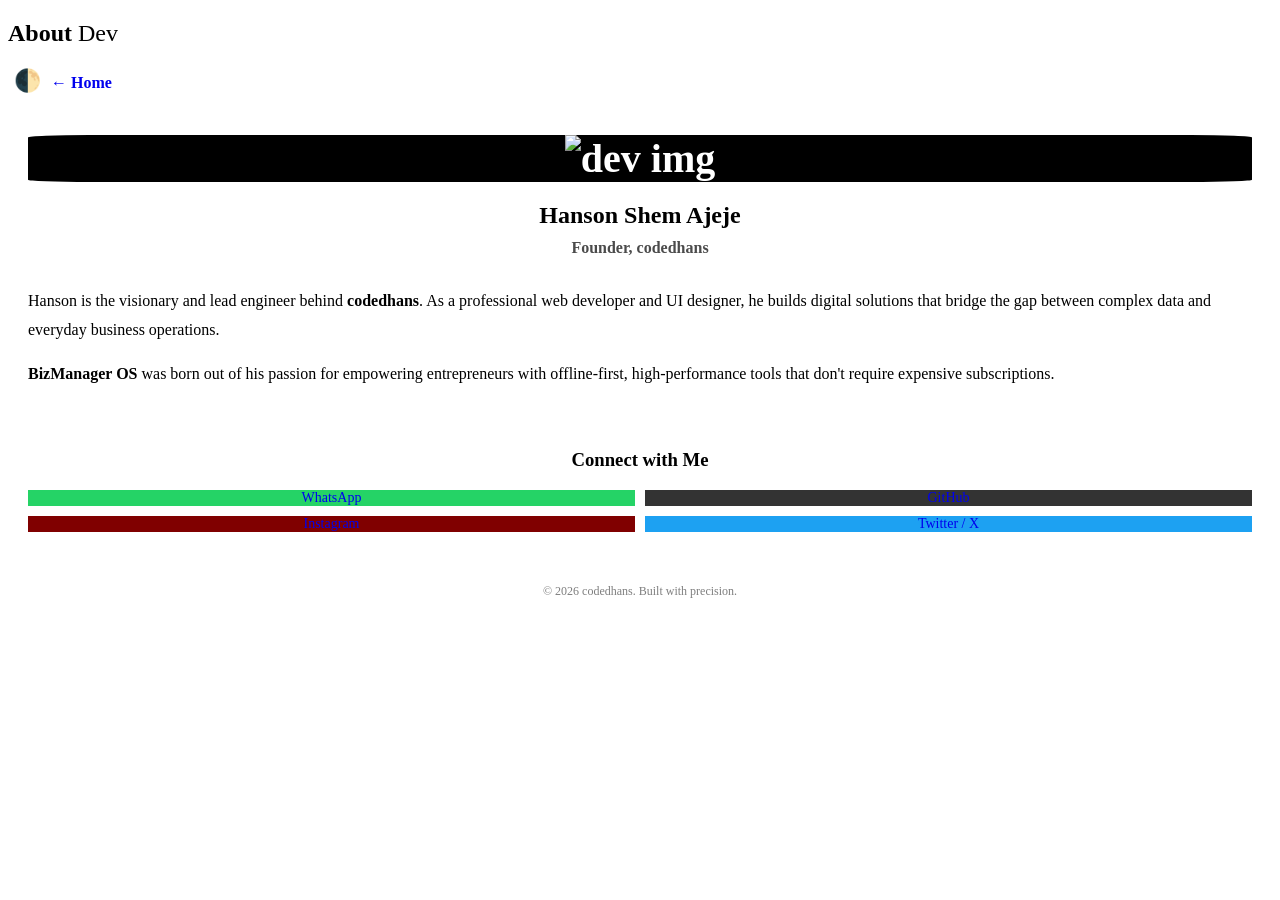
==== about.html @ d84b318b "Add about.html with developer information" ====
<!DOCTYPE html>
<html lang="en">
<head>
    <meta charset="UTF-8">
    <meta name="viewport" content="width=device-width, initial-scale=1.0">
    <title>About Developer | codedhans</title>
    <link rel="stylesheet" href="style.css">
</head>
<body>
    <nav class="flex-between">
        <h1 class="forest-text">About <span style="font-weight:300">Dev</span></h1>
        <button onclick="toggleDarkMode()" style="background:none; border:none; font-size:22px; cursor:pointer;">🌓</button>
        <a href="index.html" class="forest-text" style="text-decoration:none; font-weight:bold;">← Home</a>
    </nav>

    <div class="card" style="text-align: center; padding: 40px 20px;">
        <div style="width: 250; height: auto; background: #000; border-radius: 5%; margin: 0 auto 20px; display: flex; align-items: center; justify-content: center; color: white; font-size: 40px; font-weight: bold; border: 1px solid var(--border);">
     <img src="mypic.png" alt="dev img" class="my-img">
        </div>
        
        <h2 class="forest-text">Hanson Shem Ajeje</h2>
        <p style="font-weight: 600; margin-top: -10px; opacity: 0.7;">Founder, codedhans</p>
        
        <div style="text-align: left; margin-top: 30px; line-height: 1.8;">
            <p>Hanson is the visionary and lead engineer behind <b>codedhans</b>. As a professional web developer and UI designer, he builds digital solutions that bridge the gap between complex data and everyday business operations.</p>
            <p><b>BizManager OS</b> was born out of his passion for empowering entrepreneurs with offline-first, high-performance tools that don't require expensive subscriptions.</p>
        </div>

        <hr style="margin: 30px 0; border: 0; border-top: 1px solid var(--border);">

        <h3 class="forest-text">Connect with Me</h3>
        <div style="display: grid; grid-template-columns: 1fr 1fr; gap: 10px; margin-top: 15px;">
            <a href="https://wa.me/2347065383220" class="btn-main" style="text-decoration:none; background:#25d366; display:flex; align-items:center; justify-content:center; font-size:14px;">WhatsApp</a>
            <a href="https://github.com/codedhans" class="btn-main" style="text-decoration:none; background:#333; display:flex; align-items:center; justify-content:center; font-size:14px;">GitHub</a>
            <a href="https://www.instagram.com/codedhans?igsh=MWhocGRpaDJqbm4wNA==" class="btn-main" style="text-decoration:none; background: maroon; display:flex; align-items:center; justify-content:center; font-size:14px;">Instagram</a>
            <a href="https://x.com/codedhans" class="btn-main" style="text-decoration:none; background:#1da1f2; display:flex; align-items:center; justify-content:center; font-size:14px;">Twitter / X</a>
        </div>
    </div>

    <p style="text-align: center; font-size: 12px; opacity: 0.5;">© 2026 codedhans. Built with precision.</p>
    <script src="script.js"></script>
</body>

</html>
---- style.css ----

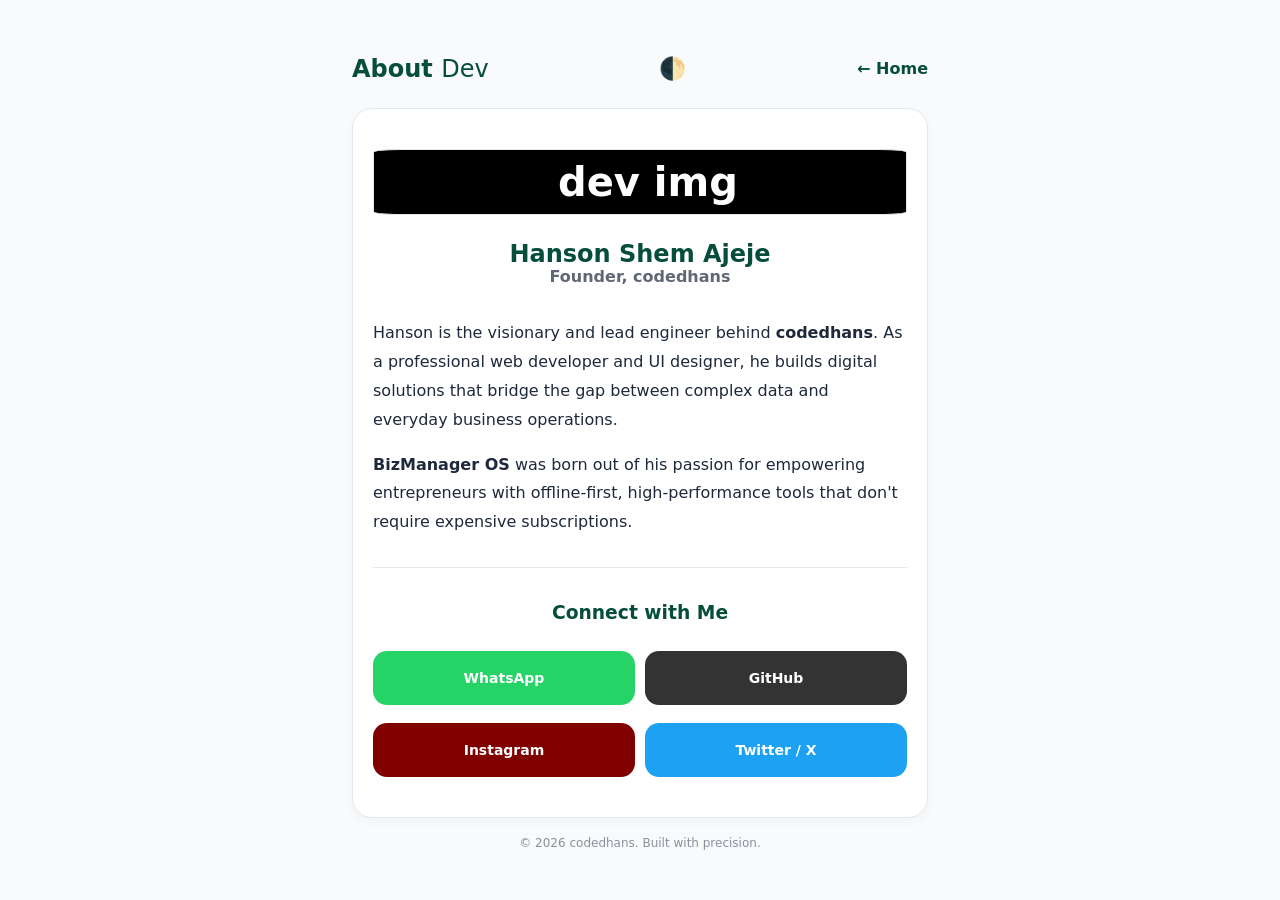
==== commit 0774fd44: "Update image source in about.html" ====
--- a/about.html
+++ b/about.html
@@ -15,7 +15,7 @@
 
     <div class="card" style="text-align: center; padding: 40px 20px;">
         <div style="width: 250; height: auto; background: #000; border-radius: 5%; margin: 0 auto 20px; display: flex; align-items: center; justify-content: center; color: white; font-size: 40px; font-weight: bold; border: 1px solid var(--border);">
-     <img src="mypic.png" alt="dev img" class="my-img">
+     <img src="https://github.com/Codedhans/BizManager-Pro-/blob/main/images/Gemini_Generated_Image_l9a85vl9a85vl9a8_1.png" alt="dev img" class="my-img">
         </div>
         
         <h2 class="forest-text">Hanson Shem Ajeje</h2>
--- a/style.css
+++ b/style.css
@@ -1 +1,195 @@
+:root {
+    --forest: #064e3b;
+    --forest-light: #10b981;
+    --bg: #f8fafc;
+    --card: #ffffff;
+    --text: #1e293b;
+    --input-bg: #ffffff;
+    --border: #e2e8f0;
+}
 
+.dark-mode {
+    --bg: #020617;
+    --card: #0f172a;
+    --text: #f1f5f9;
+    --input-bg: #1e293b;
+    --forest: #34d399;
+    --border: #334155;
+}
+
+/* Base Reset */
+* { box-sizing: border-box; -webkit-tap-highlight-color: transparent; outline: none; }
+
+body { 
+    font-family: 'Inter', system-ui, sans-serif; 
+    background: var(--bg); 
+    color: var(--text); 
+    margin: 0; 
+    padding: 12px;
+    line-height: 1.6;
+    transition: 0.3s ease;
+}
+
+/* Navigation */
+nav { display: flex; justify-content: space-between; align-items: center; padding: 10px 0 20px; }
+.forest-text { color: var(--forest); font-weight: 800; margin: 0; }
+
+/* Card Styling */
+.card {
+    background: var(--card);
+    padding: 18px;
+    border-radius: 20px;
+    margin-bottom: 16px;
+    box-shadow: 0 4px 12px rgba(0, 0, 0, 0.03);
+    border: 1px solid var(--border);
+}
+
+/* --- THE ORGANIZED INPUT SYSTEM --- */
+
+/* Use this wrapper for every input + mic combo */
+.form-group {
+    display: flex;
+    align-items: center;
+    gap: 10px;
+    margin-bottom: 12px; /* Consistent vertical spacing */
+}
+
+input, select {
+    flex: 1;
+    height: 50px; /* Standardized height for all inputs */
+    padding: 0 16px;
+    border-radius: 12px;
+    border: 1.5px solid var(--border);
+    background: var(--input-bg);
+    color: var(--text);
+    font-size: 16px;
+    transition: border-color 0.2s;
+}
+
+input:focus { border-color: var(--forest); }
+
+/* The Mic Button - Now same height as inputs */
+.mic-btn {
+    width: 50px;
+    height: 50px;
+    background: var(--forest);
+    color: white;
+    border: none;
+    border-radius: 12px;
+    display: flex;
+    align-items: center;
+    justify-content: center;
+    font-size: 18px;
+    cursor: pointer;
+    flex-shrink: 0; /* Prevents button from squishing */
+}
+
+/* Grid for 2-column inputs (Qty, Cost, etc.) */
+.grid-2 {
+    display: grid;
+    grid-template-columns: 1fr ;
+    gap: 12px;
+    margin-bottom: 12px;
+}
+
+/* Buttons */
+.btn-main {
+    width: 100%;
+    height: 54px;
+    background: var(--forest);
+    color: white;
+    border: none;
+    border-radius: 14px;
+    font-weight: 700;
+    font-size: 16px;
+    margin-top: 8px;
+    cursor: pointer;
+}
+
+.btn-toggle {
+    width: 100%;
+    padding: 14px;
+    background: transparent;
+    color: var(--forest);
+    border: 2px solid var(--forest);
+    border-radius: 14px;
+    font-weight: 600;
+    margin: 10px 0;
+}
+
+/* Layout Utilities */
+.flex-between { display: flex; justify-content: space-between; align-items: center; }
+
+/* Receipt Modal Styling */
+.modal {
+    display: none;
+    position: fixed;
+    z-index: 2000;
+    left: 0;
+    top: 0;
+    width: 100%;
+    height: 100%;
+    background-color: rgba(0,0,0,0.8);
+    padding: 20px;
+}
+
+.receipt-paper {
+    background: #fff;
+    color: #000;
+    max-width: 350px;
+    margin: 0 auto;
+    padding: 30px 20px;
+    font-family: 'Courier New', Courier, monospace; /* Classic receipt font */
+    box-shadow: 0 10px 25px rgba(0,0,0,0.5);
+    border-top: 8px solid var(--forest);
+}
+
+.receipt-header { text-align: center; border-bottom: 1px dashed #000; padding-bottom: 15px; }
+.receipt-body { margin: 20px 0; }
+.receipt-row { display: flex; justify-content: space-between; margin-bottom: 8px; }
+.receipt-footer { text-align: center; border-top: 1px dashed #000; padding-top: 15px; font-size: 12px; }
+
+.receipt-btns {
+    display: flex;
+    gap: 10px;
+    max-width: 350px;
+    margin: 20px auto;
+}
+
+.my-img{
+   width: 50%;
+   height: 50%;
+   border-radius: 50%;
+}
+
+
+.empty-state {
+    text-align: center;
+    padding: 40px 20px;
+    opacity: 0.8;
+}
+
+.empty-state-icon {
+    font-size: 50px;
+    margin-bottom: 15px;
+    display: block;
+}
+
+.welcome-card {
+    background: var(--forest);
+    color: white;
+    padding: 20px;
+    border-radius: 12px;
+    margin-bottom: 20px;
+}
+
+
+
+
+
+
+
+/* Desktop View */
+@media (min-width: 768px) {
+    body { max-width: 600px; margin: 0 auto; padding-top: 40px; }
+  }
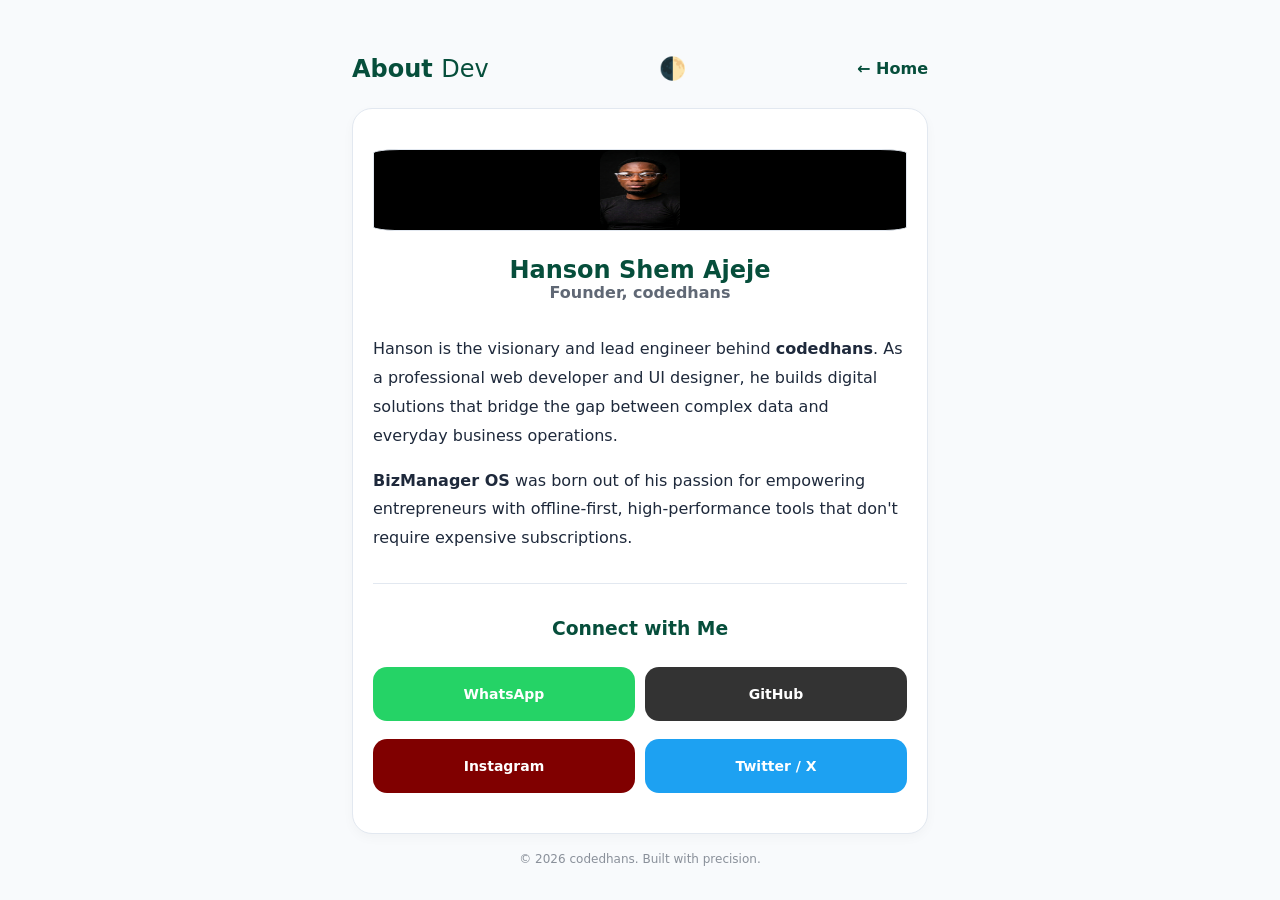
==== commit 948ce2fd: "Update image source and alt text in about.html" ====
--- a/about.html
+++ b/about.html
@@ -15,9 +15,8 @@
 
     <div class="card" style="text-align: center; padding: 40px 20px;">
         <div style="width: 250; height: auto; background: #000; border-radius: 5%; margin: 0 auto 20px; display: flex; align-items: center; justify-content: center; color: white; font-size: 40px; font-weight: bold; border: 1px solid var(--border);">
-     <img src="https://github.com/Codedhans/BizManager-Pro-/blob/main/images/Gemini_Generated_Image_l9a85vl9a85vl9a8_1.png" alt="dev img" class="my-img">
+     <img src="images/Gemini_Generated_Image_l9a85vl9a85vl9a8_1.png" alt="BizManager Logo" style="width: 80px; height: 80px; border-radius: 12px;">
         </div>
-        
         <h2 class="forest-text">Hanson Shem Ajeje</h2>
         <p style="font-weight: 600; margin-top: -10px; opacity: 0.7;">Founder, codedhans</p>
         
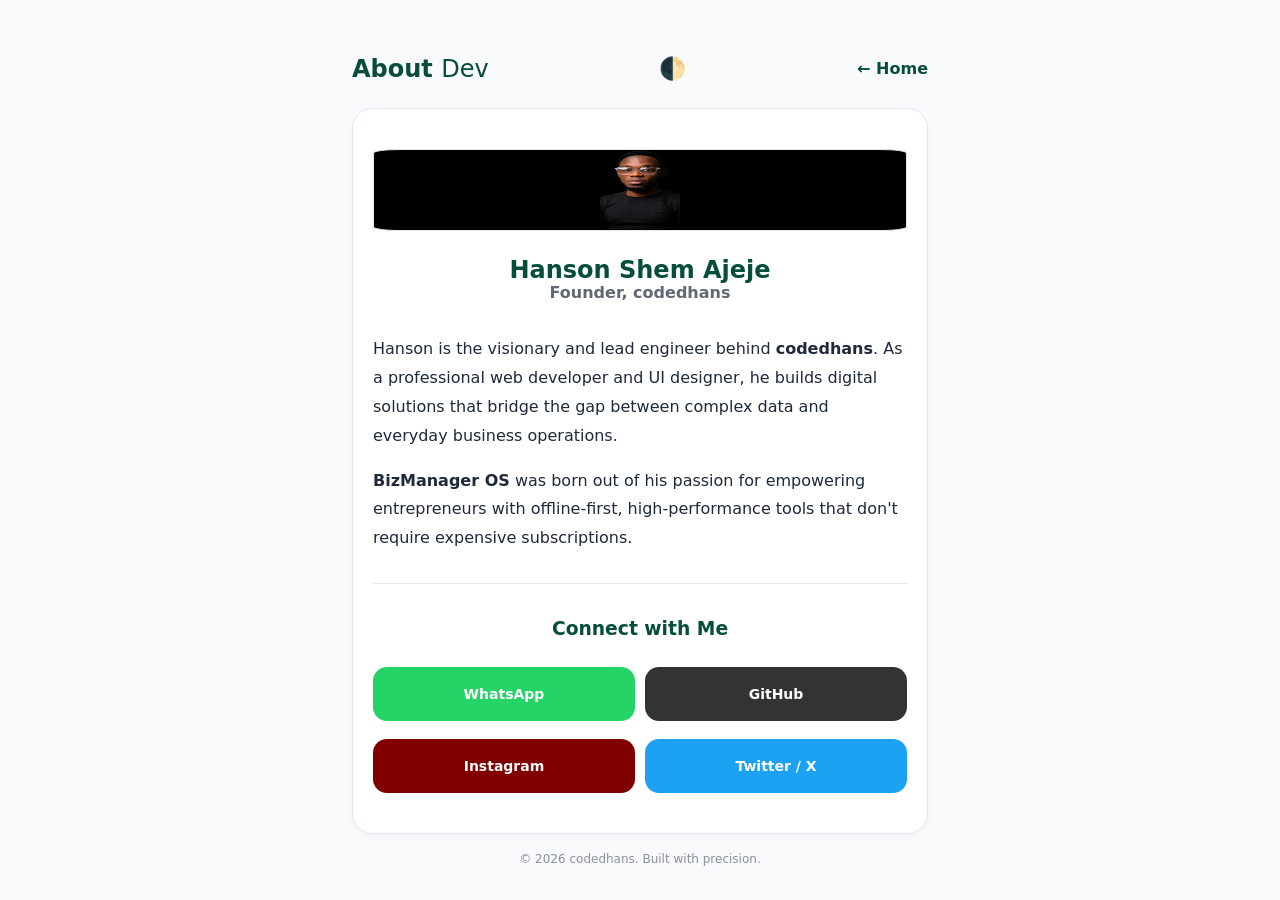
==== commit 259cee35: "Update profile image in about.html" ====
--- a/about.html
+++ b/about.html
@@ -15,7 +15,7 @@
 
     <div class="card" style="text-align: center; padding: 40px 20px;">
         <div style="width: 250; height: auto; background: #000; border-radius: 5%; margin: 0 auto 20px; display: flex; align-items: center; justify-content: center; color: white; font-size: 40px; font-weight: bold; border: 1px solid var(--border);">
-     <img src="images/Gemini_Generated_Image_l9a85vl9a85vl9a8_1.png" alt="BizManager Logo" style="width: 80px; height: 80px; border-radius: 12px;">
+     <img src="images/mypic.png" alt="BizManager Logo" style="width: 80px; height: 80px; border-radius: 12px;">
         </div>
         <h2 class="forest-text">Hanson Shem Ajeje</h2>
         <p style="font-weight: 600; margin-top: -10px; opacity: 0.7;">Founder, codedhans</p>
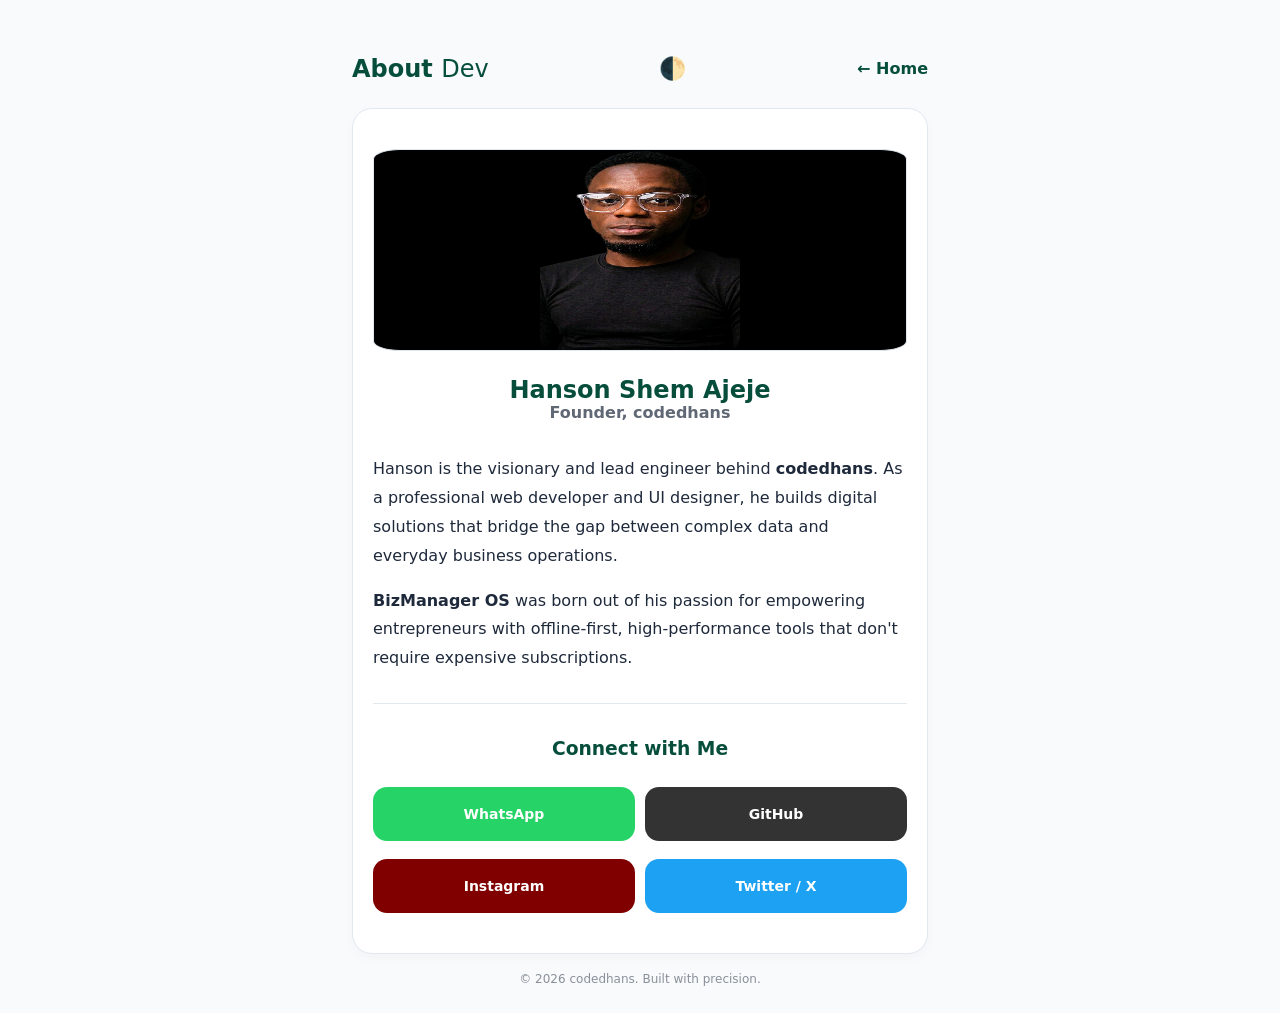
==== commit 118fa87c: "Increase image size in about.html" ====
--- a/about.html
+++ b/about.html
@@ -15,7 +15,7 @@
 
     <div class="card" style="text-align: center; padding: 40px 20px;">
         <div style="width: 250; height: auto; background: #000; border-radius: 5%; margin: 0 auto 20px; display: flex; align-items: center; justify-content: center; color: white; font-size: 40px; font-weight: bold; border: 1px solid var(--border);">
-     <img src="images/mypic.png" alt="BizManager Logo" style="width: 80px; height: 80px; border-radius: 12px;">
+     <img src="images/mypic.png" alt="BizManager Logo" style="width: 200px; height: 200px; border-radius: 12px;">
         </div>
         <h2 class="forest-text">Hanson Shem Ajeje</h2>
         <p style="font-weight: 600; margin-top: -10px; opacity: 0.7;">Founder, codedhans</p>
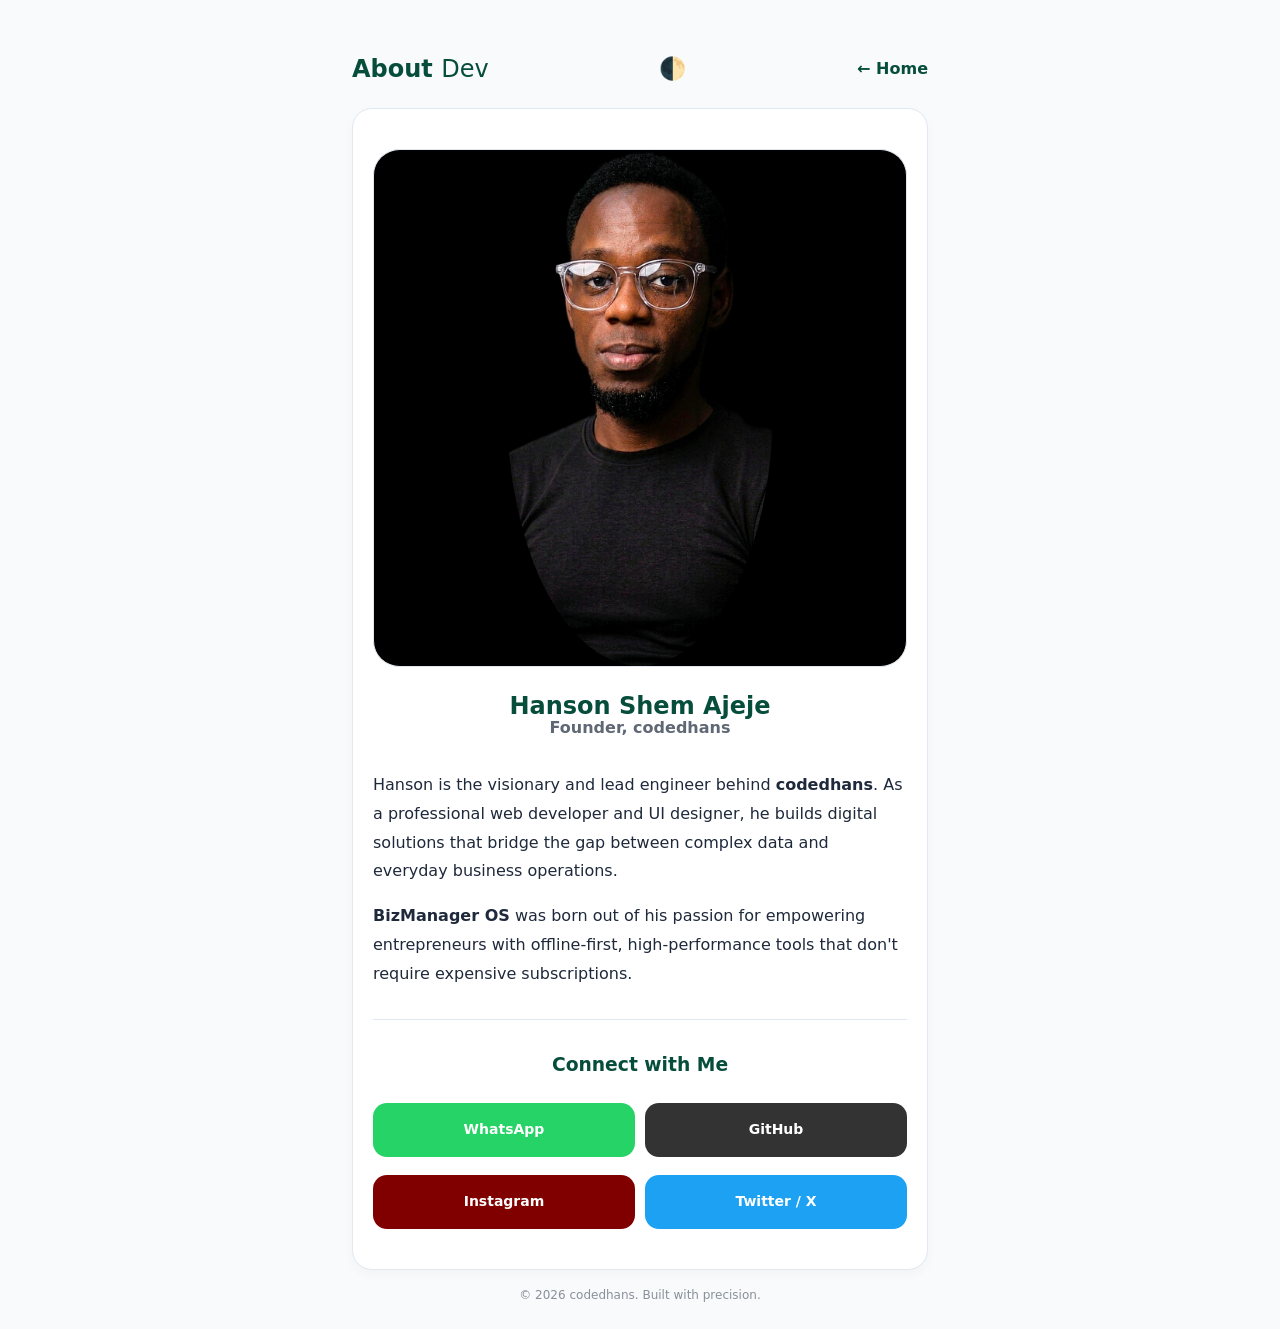
==== commit d197ed00: "Update image alt text in about.html" ====
--- a/about.html
+++ b/about.html
@@ -15,8 +15,7 @@
 
     <div class="card" style="text-align: center; padding: 40px 20px;">
         <div style="width: 250; height: auto; background: #000; border-radius: 5%; margin: 0 auto 20px; display: flex; align-items: center; justify-content: center; color: white; font-size: 40px; font-weight: bold; border: 1px solid var(--border);">
-     <img src="images/mypic.png" alt="BizManager Logo" style="width: 200px; height: 200px; border-radius: 12px;">
-        </div>
+     <img src="images/mypic.png" alt="BizManager developer img" class="my-img">     </div>
         <h2 class="forest-text">Hanson Shem Ajeje</h2>
         <p style="font-weight: 600; margin-top: -10px; opacity: 0.7;">Founder, codedhans</p>
         
